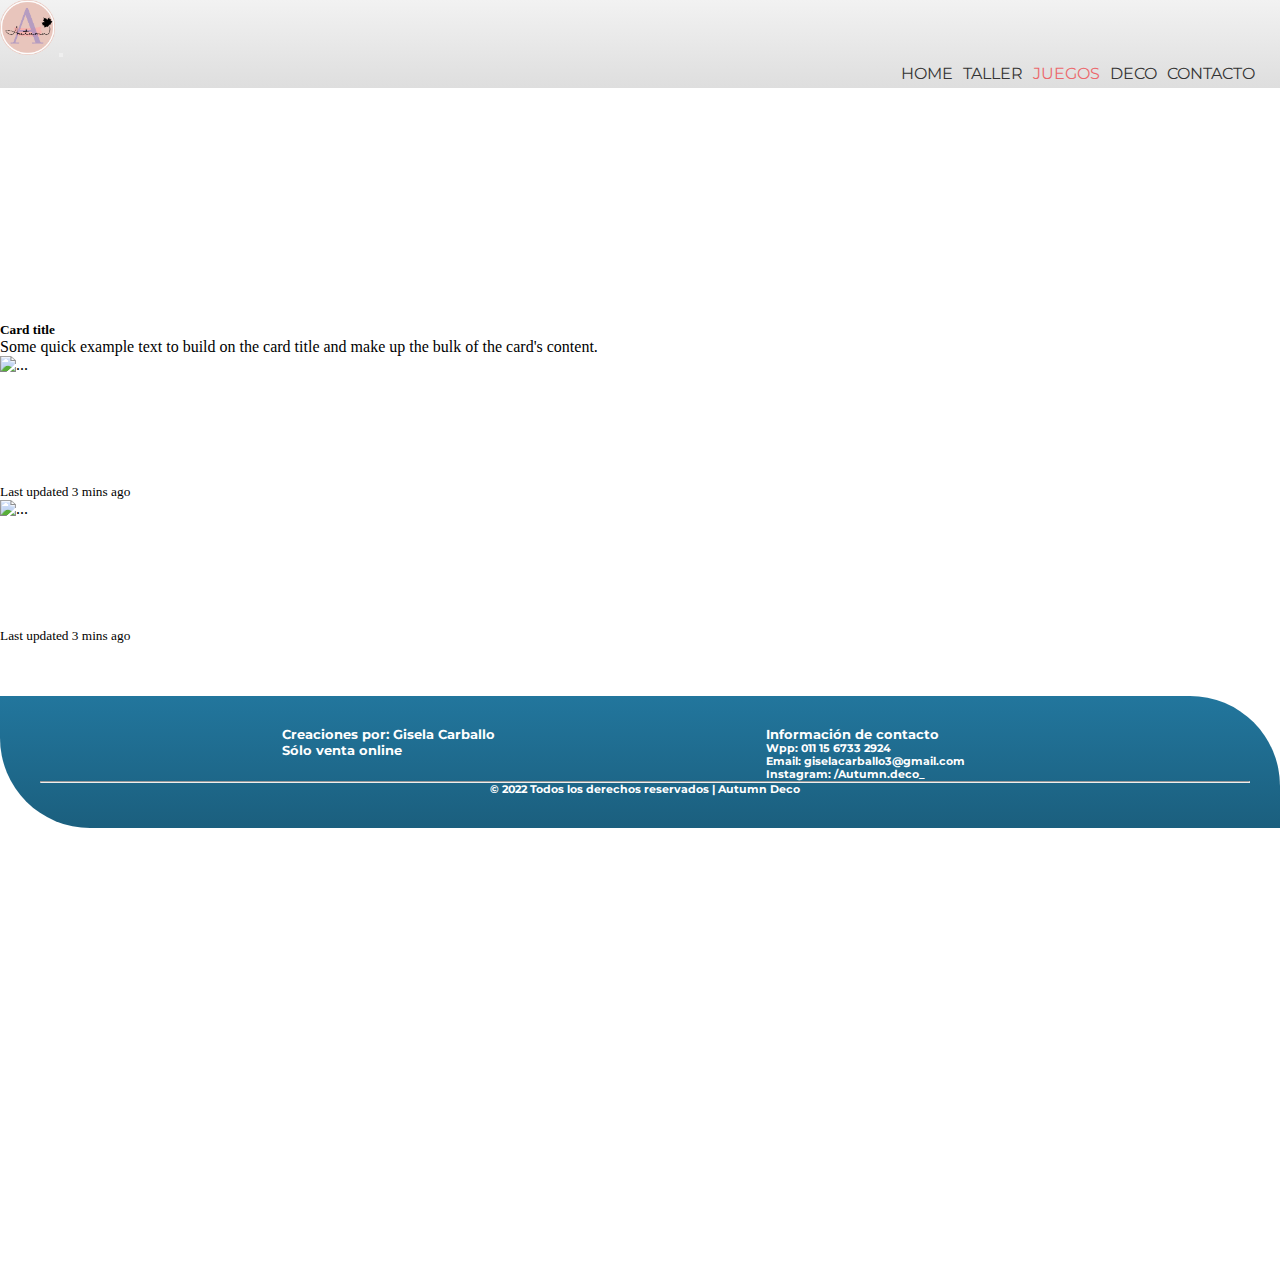
==== pages/categoria-juegos.html @ cc1d81c3 "Tercera entrega del proyecto" ====
<!DOCTYPE html>
<html lang="en">
	<head>
		<meta charset="UTF-8">
		<meta http-equiv="X-UA-Compatible" content="IE=edge">
		<meta name="viewport" content="width=device-width, initial-scale=1.0">
		<meta name="description" content="Los juegos en madera traen muchísimos beneficios a la hora de elegirlos para los más chicos ya que pueden conectarse con la naturaleza, con colores y texturas puras que además tienen un objetivo claro: acompañarlos en el aprendizaje de cada etapa de su vida.">
		<meta name="keywords" content="JUEGOS, JUEGOS INFANTILES, JUEGOS DE MADERA, MONTESSORI, PEDAGÓGICO, MADERA, JUEGOS DE INGENIO, ENCASTRE, JUEGOS NUMÉRICOS, JUEGOS PARA BEBÉS">
	
		<title>Juegos | Autumn Deco</title>

		<!-- Boostrap CSS-->
		<link href="https://cdn.jsdelivr.net/npm/bootstrap@5.2.0/dist/css/bootstrap.min.css" rel="stylesheet" integrity="sha384-gH2yIJqKdNHPEq0n4Mqa/HGKIhSkIHeL5AyhkYV8i59U5AR6csBvApHHNl/vI1Bx" crossorigin="anonymous">

		<!-- Mi CSS-->
		<link rel="stylesheet" href="../CSS/style.css">
	
		<link rel="preconnect" href="https://fonts.googleapis.com">
		<link rel="preconnect" href="https://fonts.gstatic.com" crossorigin>
		<link href="https://fonts.googleapis.com/css2?family=Montserrat:wght@300&display=swap" rel="stylesheet">
	
		<link rel="preconnect" href="https://fonts.googleapis.com">
		<link rel="preconnect" href="https://fonts.gstatic.com" crossorigin>
		<link href="https://fonts.googleapis.com/css2?family=Manrope:wght@300&family=Montserrat:wght@300&display=swap" rel="stylesheet">
	
		<link rel="shortcut icon" href="../assets/logoAutumn.gif">
	
	</head>
<body>
	<div id="juegos">
		<header>
			<nav class="navbar navbar-expand-lg">
			  <div class="container-fluid">
				<img src="../assets/LogoAutumn.gif" alt="logo" width="55px" height="55px" class="logo">
	  
					<button class="navbar-toggler" type="button" data-bs-toggle="collapse" data-bs-target="#navbarNavAltMarkup" aria-controls="navbarNavAltMarkup" aria-expanded="false" aria-label="Toggle navigation">
					<span class="navbar-toggler-icon"></span>
					</button>

					<div class="collapse navbar-collapse menu" id="navbarNavAltMarkup">
						<ul class="navbar-nav me-auto mb-2 mb-lg-0">
							<li class="nav-item">
								<a class="nav-link" aria-current="page" href="../index.html">Home</a>
							</li>
							<li class="nav-item">
								<a class="nav-link"  href="taller.html">Taller</a>
							</li>
							<li class="nav-item dropdown">
								<a class="nav-link dropdown-toggle" id="active" href="juegos.html" role="button">Juegos</a>
								<ul class="dropdown-menu">
								<li><a class="nav-link" href="categoria-juegos.html">Categorías</a></li>
								</ul>
							</li>
							<li class="nav-item dropdown">
								<a class="nav-link dropdown-toggle" href="deco.html" role="button">Deco</a>
								<ul class="dropdown-menu">
								<li><a class="nav-link" href="categoria-deco.html">Categorías</a></li>
							</ul>
							</li>
							<li class="nav-item">
								<a class="nav-link"  href="contacto.html">Contacto</a>
							</li>
							<div class="vr"></div>
							<li class="nav-item">
								<a class="nav-link" href="https://autumndeco.empretienda.com.ar"><i class="fa-solid fa-cart-shopping icono"></a></i>
							</li>
							<li class="nav-item">
								<a class="nav-link" href="https://www.instagram.com/autumn.deco_"><i class="fa-brands fa-instagram icono"></a></i>
							</li>
						</ul>
					</div>	
				
			  </div>
			</nav>
		</header>

        <section>
            <article>
                <div class="card">
                    <div class="card-body text-center">
                        <h5 class="card-title-categoria">Card title</h5>
                        <p class="card-text">Some quick example text to build on the card title and make up the bulk of the card's content.</p>
                    </div>
                    <div class="container-fluid">
                        <div class="row">
                            <div class="card col-sm-12 col-md-6 col-xl-6">
                                <img src="..." class="card-img-top" alt="...">
                                <div class="card-body">
                                <h5 class="card-title">Card title</h5>
                                <p class="card-text"><small class="text-muted">Last updated 3 mins ago</small></p>
                                </div>
                            </div>
                            <div class="card col-sm-12 col-md-6 col-xl-6">
                                <img src="..." class="card-img-top" alt="...">
                                <div class="card-body">
                                <h5 class="card-title">Card title</h5>
                                <p class="card-text"><small class="text-muted">Last updated 3 mins ago</small></p>
                                </div>
                            </div>
                        </div>
                    </div>        
                </div>
            </article>
            <article>

            </article>
            <article>

            </article>
            <article>
                
            </article>
        </section>

        <footer>
			<div class="contenedor-footer">
				<div class="contenedorPuzzle">
					<i class="fa-solid fa-puzzle-piece"></i>
				</div>
				<div class="contenedorDatos">
						<h5>Creaciones por: Gisela Carballo</h5>
						<h5>Sólo venta online</h5></div>
				<div class="contenedorInfo">
					<h5>Información de contacto</h5>
						<h6>Wpp: 011 15 6733 2924</h6>
						<h6>Email: giselacarballo3@gmail.com</h6>
						<h6>Instagram: /Autumn.deco_</h6>
				</div>
				<div class="copyright">
				  <hr>
				  <h6>© 2022 Todos los derechos reservados | Autumn Deco</h6>
				</div>
			</div>        
		</footer> 
	</div>

	<script src="https://cdn.jsdelivr.net/npm/bootstrap@5.2.0/dist/js/bootstrap.bundle.min.js" integrity="sha384-A3rJD856KowSb7dwlZdYEkO39Gagi7vIsF0jrRAoQmDKKtQBHUuLZ9AsSv4jD4Xa" crossorigin="anonymous"></script>

	<script src="https://kit.fontawesome.com/0ab5483adf.js" crossorigin="anonymous"></script>
	
</body>
</html>
---- CSS/style.css ----
/* ------------------------------------------- VARS -------------------------------------------*/
/*Colores*/ /* ----------- Estilos Generales ----------- */
* {
  Margin: 0;
  padding: 0;
}

a {
  text-decoration: none;
  color: rgb(68, 68, 68);
}

ul {
  list-style-type: none;
}

li {
  list-style-type: none;
}

header {
  grid-area: header;
}

.buttons {
  grid-area: buttons;
}

.contenedor-carousel {
  grid-area: carousel;
}

.contenedor-botones {
  grid-area: botones;
}

footer {
  grid-area: footer;
}

.contenedor-titulo-juegos {
  grid-area: titulojuegos;
}

.contenedor-titulo-deco {
  grid-area: titulodeco;
}

.juegos {
  grid-area: juegos;
}

/* ----------- NAV ----------- */
li {
  display: inline-block;
}
li ul {
  position: absolute;
  display: none;
}
li ul li {
  display: block;
}

ul li:hover ul {
  display: block;
}

#active:hover {
  color: #313131;
}

.navbar {
  background: rgb(222, 222, 222);
  background: linear-gradient(0deg, rgb(222, 222, 222) 0%, rgb(242, 242, 242) 100%);
}

.dropdown-menu {
  background-color: rgb(233, 233, 233);
}

.nav-link {
  font-family: "Montserrat", sans-serif;
  text-transform: uppercase;
  color: #333333;
  font-size: 1em;
  text-decoration: none;
}
.nav-link:hover {
  background-color: #Ec686c;
  opacity: 75%;
}

.icono {
  color: #Ec686c;
  font-size: 1.5em;
}
.icono:hover {
  color: #333333;
}

#active {
  color: #Ec686c;
}

.menu {
  justify-content: end;
}

.justify-content-end {
  display: flex;
  justify-content: flex-end;
}

.nav-link {
  margin-left: 5px;
  margin-right: 5px;
}

/* ----------- FOOTER ----------- */
.contenedor-footer {
  color: white;
  background: rgb(27, 95, 126);
  background: linear-gradient(0deg, rgb(27, 95, 126) 0%, rgb(34, 118, 157) 100%);
  font-family: "Montserrat", sans-serif;
  padding: 20px 40px 40px 50px;
  border-radius: 0px 100px 0px 100px;
  font-size: 1em;
  display: grid;
}

.contenedorPuzzle {
  color: #09ccda;
  grid-template-areas: puzzle;
  font-size: 3em;
}

.puzzle {
  text-align: center;
}

.contenedorDatos {
  width: 80%;
  grid-area: texto1;
}

.contenedorInfo {
  width: 80%;
  grid-area: texto2;
}

.copyright {
  grid-area: derechos;
  text-align: end;
}

/* ----------- html home ----------- */
.btn {
  text-align: center;
  background-color: rgba(255, 255, 255, 0.6588235294);
  color: #054b6b;
}

.caption {
  color: #22769D;
  text-align: center;
  font-family: "Montserrat", sans-serif;
  background-color: rgba(255, 255, 255, 0.6588235294);
}

.caption-celu {
  color: #22769D;
  text-transform: uppercase;
  text-align: center;
  font-family: "Montserrat", sans-serif;
  background-color: rgba(255, 255, 255, 0.6588235294);
}

.carousel {
  max-width: 900px;
  height: auto;
  margin: auto;
}

/* ----------- html taller ----------- */
.contenedor-taller {
  background-color: #ffcb77;
  border-radius: 0px 120px 0px 120px;
  display: grid;
}

.contenedor-texto {
  display: flex;
  flex-direction: column;
}

.contenedor-imagen {
  display: flex;
  align-items: center;
  margin: auto;
  text-align: center;
}

.texto {
  text-align: left;
  width: auto;
}

.hola {
  color: #22769D;
  font-family: "Manrope", sans-serif;
  text-transform: uppercase;
  font-weight: 600;
}

.cohete {
  border-radius: 8px;
}

.section-info {
  background-color: #22769D;
  color: #333333;
  padding-top: 35px;
  padding-bottom: 35px;
  display: block;
  grid-area: info;
  display: flex;
  flex-direction: row;
  justify-content: center;
}

.craft {
  border-top: 0px;
  border-bottom: 0px;
  text-align: center;
  line-height: 1.5;
  align-items: center;
  color: white;
  width: 30%;
  margin: 5px;
}

.craft-2 {
  border-style: solid;
  border-color: #054b6b;
}

/* ----------- html JUEGOS----------- */
.filtros {
  filter: grayscale(100%);
  transition: 0, 5s;
}
.filtros:hover {
  filter: none;
}

.card-juegos {
  background-color: #Ec686c;
  opacity: 90%;
  border-radius: 50px 2px 50px 2px;
  width: 100%;
}
.card-juegos:hover {
  border: solid 4px #e74c51;
  background-color: #e74c51;
}

.img-juegos {
  padding: 10%;
  padding-bottom: 3%;
  border-radius: 10%;
}

.card-title {
  color: #FFFFFF;
  font-family: "Manrope", sans-serif;
  text-align: center;
  font-weight: 800;
  font-size: 2em;
  padding-bottom: 5%;
}

.card-text-juegos {
  color: #FFFFFF;
  font-family: "Manrope", sans-serif;
  text-align: center;
  font-size: 1.3em;
}

.btn {
  font-size: 1em;
}

.tituloJuegos, .tituloDeco {
  background-color: #22769D;
  opacity: 60%;
  color: #FEF9EF;
  font-family: "Montserrat", sans-serif;
  font-weight: 300;
  text-transform: uppercase;
  text-align: center;
  border-radius: 5px;
}

/* ----------- html DECO ----------- */
.tituloDeco {
  background-color: #ffcb77;
  opacity: 60%;
  color: #333333;
  padding: 1%;
}

.card-deco {
  background-color: #ffcb77;
  opacity: 90%;
  border-radius: 2px 50px 2px 50px;
  width: 90%;
  border: none;
}
.card-deco:hover {
  border: solid 4px #fcbf5e;
  background-color: #fcbf5e;
}

.img-deco {
  border-radius: 2%;
}

/* ----------- html Contacto ----------- */
.contacto {
  grid-area: contacto;
  background-color: #09ccda;
  padding: 2% 0% 2% 5%;
  border-radius: 5px 120px 5px 120px;
  margin-left: 10%;
  box-shadow: 10px 10px 10px grey;
}

.contenedor-maps {
  grid-area: mapa;
  display: flex;
  flex-direction: column;
  justify-content: space-between;
  align-items: center;
  padding-top: 15%;
}

.gratis {
  color: #044969;
}

.info {
  color: #084d6d;
}

/* ----------------------------------------- Estilos Mobile -----------------------------------------*/
@media screen and (orientation: portrait) {
  .contenedor-carousel-desktop {
    display: none;
  }
}
@media screen and (orientation: landscape) {
  .contenedor-carousel-celu {
    display: none;
  }
}
/* ------------------------------------------ IMPORT ------------------------------------------*/
@media screen and (min-width: 320px) and (max-width: 719px) {
  #principal {
    display: grid;
    grid-template-columns: auto;
    grid-template-rows: 0.3fr auto 2fr;
    row-gap: 5px;
    grid-template-areas: "header" "home" "footer";
  }
  #taller {
    width: 100%;
    display: grid;
    grid-template-columns: auto;
    grid-template-rows: 0.3fr auto 2fr;
    row-gap: 6px;
    grid-template-areas: "header" "taller" "info" "footer";
  }
  #juegos {
    width: 100%;
    display: grid;
    grid-template-columns: auto;
    grid-template-rows: 0.3fr 0.3fr auto 2fr;
    row-gap: 6px;
    grid-template-areas: "header" "titulojuegos" "juegos" "footer";
  }
  #deco {
    width: 100%;
    display: grid;
    grid-template-columns: auto;
    grid-template-rows: 0.3fr 0.3fr auto 2fr;
    row-gap: 6px;
    grid-template-areas: "header" "titulodeco" "deco" "footer";
  }
  #contacto {
    width: 100%;
    display: grid;
    grid-template-columns: auto;
    grid-template-rows: 0.3fr auto auto 2fr;
    row-gap: 6px;
    grid-template-areas: "header" "contacto" "mapa" "footer";
  }
  /*--------------------------------------------*/
  .contenedor-burguer {
    display: flex;
    flex-direction: column;
    align-items: flex-start;
    text-align: center;
  }
  .vr {
    display: none;
  }
  /*--------------------------------------------*/
  .contenedor-taller {
    border-radius: 0px 80px 0px 80px;
    grid-template-rows: 2fr 1fr;
    grid-template-columns: auto;
    width: 90%;
    margin: auto;
  }
  .contenedor-texto {
    width: 100%;
    justify-content: space-between;
  }
  .texto {
    font-size: 1.3em;
    width: 100%;
    line-height: 1.5;
    margin: 2% 0% 2% 0%;
  }
  .hola {
    padding-right: 0%;
    margin: 3% 0% 2% 0%;
    width: 80%;
    line-height: 1.5;
  }
  .contenedor-imagen {
    justify-content: center;
    margin-top: 5%;
    margin-bottom: 5%;
  }
  .cohete {
    max-width: 250px;
    height: auto;
  }
  /*--------------------------------------------*/
  .tituloJuegos, .tituloDeco {
    width: 80%;
    margin: auto;
    font-size: 1.5em;
  }
  .card-juegos {
    margin-bottom: 8px;
  }
  /*--------------------------------------------*/
  .tituloDeco {
    width: 80%;
    margin: auto;
    font-size: 1.5em;
  }
  .card-deco {
    margin-bottom: 8px;
  }
  .img-deco {
    padding: 2%;
    padding-bottom: 3%;
  }
  .card-deco {
    width: 100%;
  }
  /*--------------------------------------------*/
  .contacto {
    border-radius: 5px 80px 5px 80px;
    margin-left: 2%;
    margin-right: 2%;
    padding-right: 2%;
    padding-bottom: 10%;
  }
  .contenedor-maps {
    padding-top: 2%;
    padding-right: 0%;
  }
  .maps {
    width: 100%;
    margin: auto;
  }
  /*--------------------------------------------*/
  .contenedor-footer {
    border-radius: 0px 50px 0px 50px;
    padding: 10px 30px 20px 40px;
    grid-template-columns: auto;
    grid-template-rows: 1fr 1fr 2fr 1fr;
    grid-template-areas: "puzzle" "texto1" "texto2" "derechos";
    row-gap: 5px;
  }
  .contenedorPuzzle {
    text-align: center;
  }
  .contenedorDatos {
    text-align: left;
    width: 100%;
    margin: auto;
  }
  .contenedorInfo {
    text-align: left;
    width: 100%;
    margin: auto;
  }
  .copyright {
    text-align: center;
  }
}
@media screen and (min-width: 720px) {
  #principal {
    width: 100%;
    display: grid;
    grid-template-columns: 1fr;
    grid-template-rows: 1fr 1fr auto 2fr;
    row-gap: 2%;
    grid-template-areas: "header" "botones" "carousel" "footer";
  }
  #taller {
    width: 100%;
    display: grid;
    grid-template-columns: 1fr;
    grid-template-rows: 1fr auto auto 2fr;
    row-gap: 2%;
    grid-template-areas: "header" "taller" "info" "footer";
  }
  #juegos {
    display: grid;
    grid-template-columns: 1fr;
    grid-template-rows: 1fr 1fr auto 2fr;
    row-gap: 2%;
    grid-template-areas: "header" "titulojuegos" "juegos" "footer";
  }
  #deco {
    display: grid;
    grid-template-columns: 1fr;
    grid-template-rows: 1fr 1fr auto 2fr;
    row-gap: 2%;
    grid-template-areas: "header" "titulodeco" "deco" "footer";
  }
  #contacto {
    display: grid;
    grid-template-columns: 2fr 1fr;
    grid-template-rows: 1fr auto 2fr;
    row-gap: 2%;
    -moz-column-gap: 5%;
         column-gap: 5%;
    grid-template-areas: "header header" "contacto mapa" "footer footer";
  }
  /*--------------------------------------------*/
  ul {
    display: flex;
    justify-content: end;
  }
  .navbar-nav {
    display: flex;
    padding-left: 100%;
    align-items: center;
  }
  /*--------------------------------------------*/
  .contenedor-taller {
    border-radius: 0px 120px 0px 120px;
    grid-template-columns: 1fr 1fr;
    grid-template-rows: auto;
    width: 75%;
    margin: auto;
  }
  .contenedor-texto {
    width: 100%;
    justify-content: center;
    height: 500px;
    align-items: baseline;
  }
  .texto {
    font-size: 1.3em;
    width: 100%;
    line-height: 1.5;
    margin: 3% 0% 3% 8%;
  }
  .hola {
    padding-right: 0%;
    margin: 3% 0% 3% 8%;
  }
  .cohete {
    max-width: 350px;
    height: auto;
  }
  /*--------------------------------------------*/
  .tituloJuegos, .tituloDeco {
    width: 50%;
    margin: auto;
    font-size: 2em;
  }
  .card-deco {
    margin-bottom: 0px;
  }
  /*--------------------------------------------*/
  .tituloDeco {
    width: 50%;
    margin: auto;
    font-size: 2em;
  }
  .card-deco {
    margin-bottom: 8px;
  }
  .img-deco {
    padding: 0%;
    padding-bottom: 2%;
  }
  .card-deco {
    width: 90%;
  }
  /*--------------------------------------------*/
  .contacto {
    padding-bottom: 2%;
  }
  .contenedor-maps {
    padding-top: 15%;
    padding-right: 15%;
  }
  .maps {
    margin: 0%;
  }
  /*--------------------------------------------*/
  .contenedor-footer {
    border-radius: 0px 90px 0px 90px;
    padding: 10px 30px 10px 40px;
    grid-template-columns: 1fr 2fr 2fr;
    grid-template-rows: 2fr 1fr;
    grid-template-areas: "puzzle texto1 texto2" "derechos derechos derechos";
  }
  .contenedorPuzzle {
    text-align: center;
    margin-top: 10px;
  }
  .contenedorDatos {
    margin-top: 20px;
  }
  .contenedorInfo {
    margin-top: 20px;
  }
  .copyright {
    text-align: center;
    width: 100%;
  }
}
/*---------------------------------------- MAPS ----------------------------------------*/
/* -------------------------------------- MAP GET --------------------------------------*/
.jg {
  border-color: #Ec686c;
}

/* ------------------------------------ BUCLE EACH ------------------------------------*/
.jg {
  border-color: #Ec686c;
}

.dc {
  border-color: #fcbf5e;
}

/*---------------------------------------- MIXIN SIN PARAMETROS---------------------------------------*/
.caption {
  text-transform: uppercase;
}

/*---------------------------------------- MIXIN CON PARAMETROS---------------------------------------*/
.card-deco .card-juegos {
  box-shadow: 5px 5px 10px;
  box-shadow: grey;
}/*# sourceMappingURL=style.css.map */
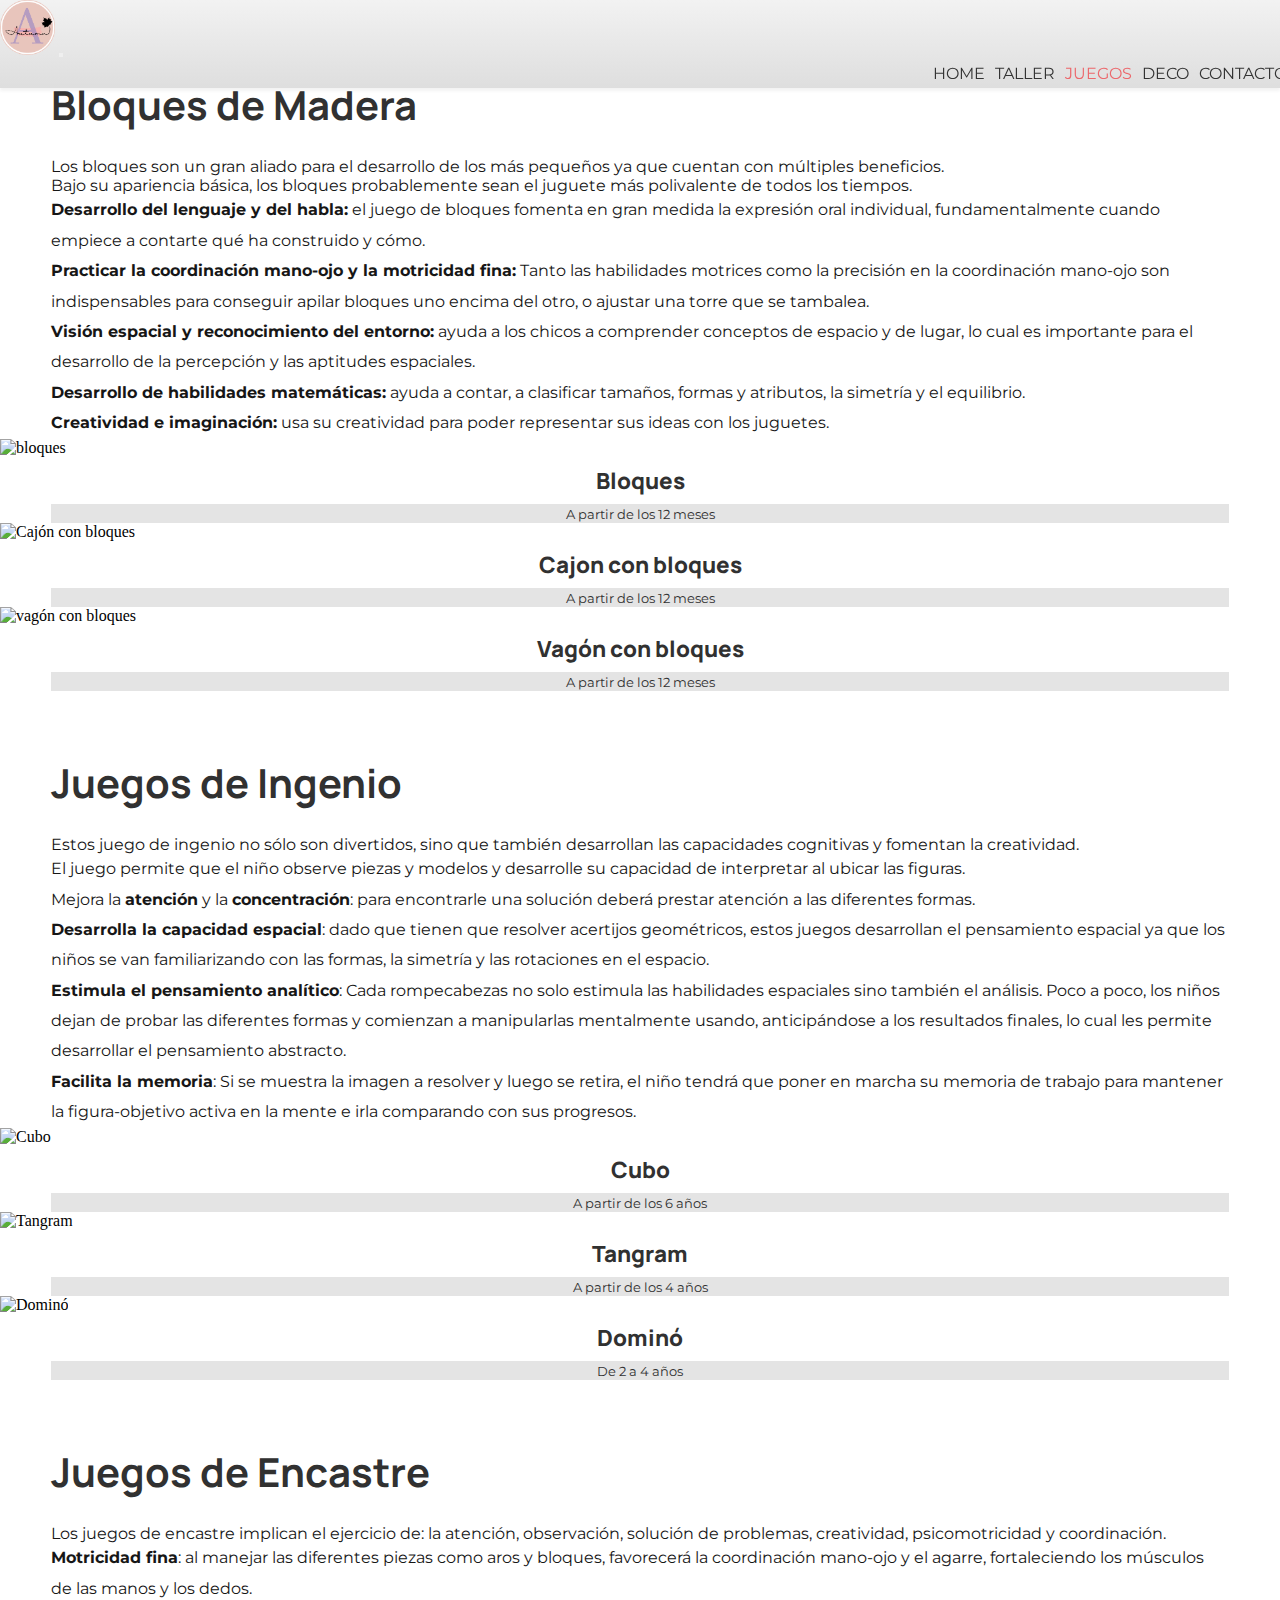
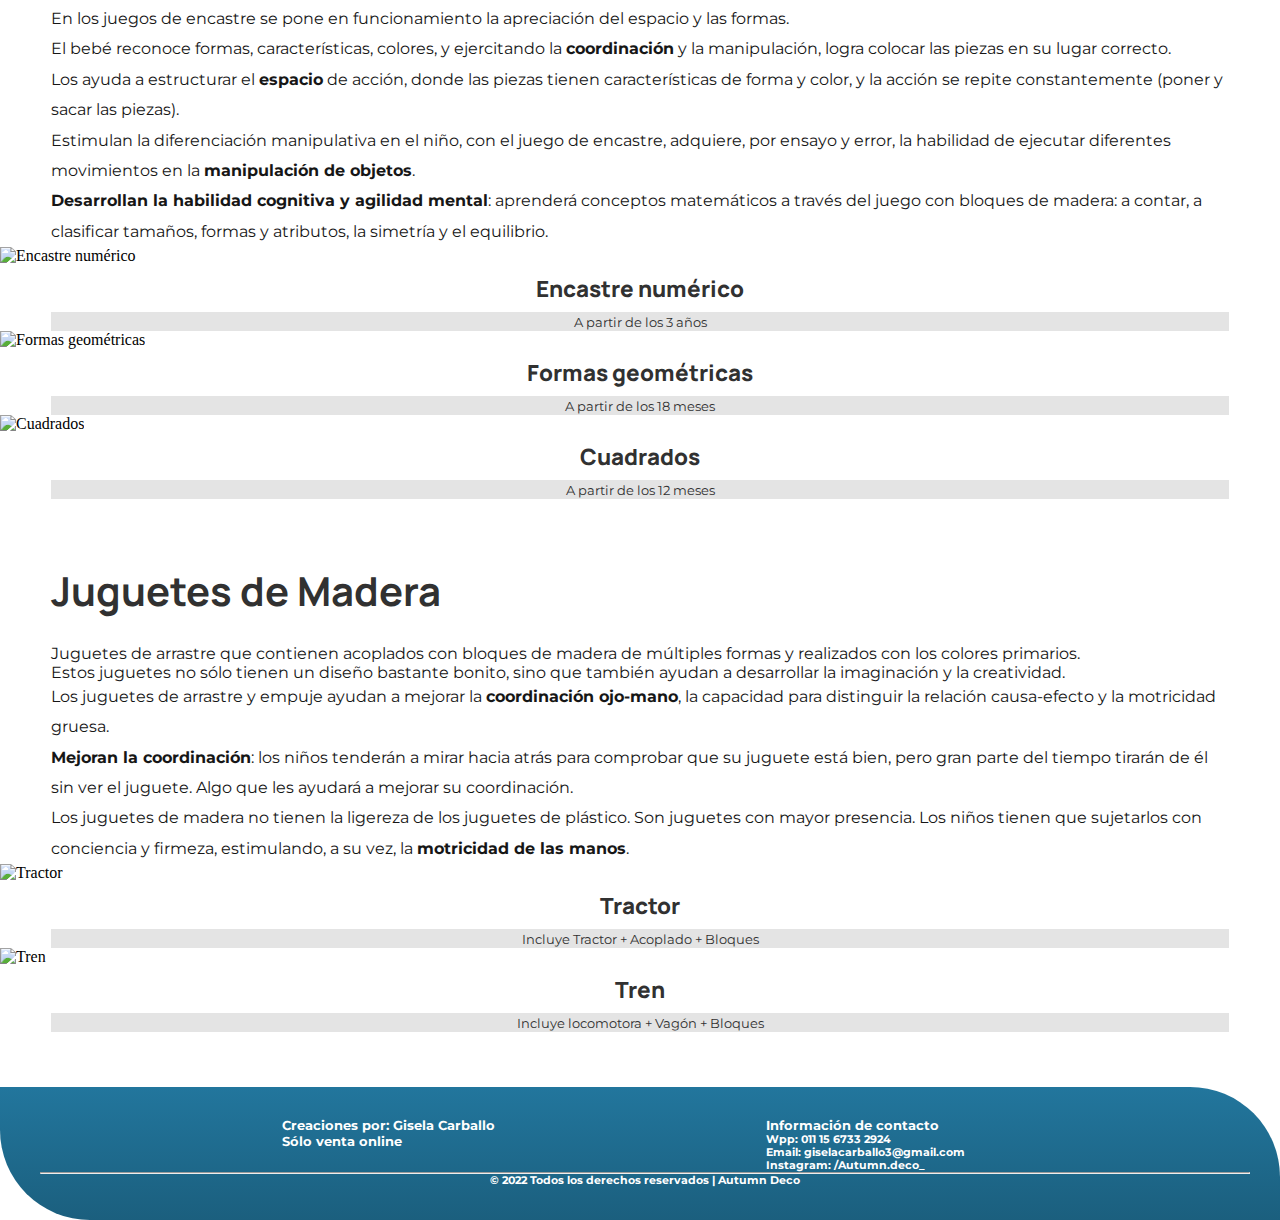
==== commit 37b8d032: "Entrega final" ====
--- a/pages/categoria-juegos.html
+++ b/pages/categoria-juegos.html
@@ -27,11 +27,11 @@
 	
 	</head>
 <body>
-	<div id="juegos">
+	<div id="categoria-juegos">
 		<header>
 			<nav class="navbar navbar-expand-lg">
 			  <div class="container-fluid">
-				<img src="../assets/LogoAutumn.gif" alt="logo" width="55px" height="55px" class="logo">
+				<a href="../index.html"><img src="../assets/LogoAutumn.gif" alt="logo"  class="logo"></a>
 	  
 					<button class="navbar-toggler" type="button" data-bs-toggle="collapse" data-bs-target="#navbarNavAltMarkup" aria-controls="navbarNavAltMarkup" aria-expanded="false" aria-label="Toggle navigation">
 					<span class="navbar-toggler-icon"></span>
@@ -51,11 +51,8 @@
 								<li><a class="nav-link" href="categoria-juegos.html">Categorías</a></li>
 								</ul>
 							</li>
-							<li class="nav-item dropdown">
-								<a class="nav-link dropdown-toggle" href="deco.html" role="button">Deco</a>
-								<ul class="dropdown-menu">
-								<li><a class="nav-link" href="categoria-deco.html">Categorías</a></li>
-							</ul>
+							<li class="nav-item">
+								<a class="nav-link" href="deco.html">Deco</a>
 							</li>
 							<li class="nav-item">
 								<a class="nav-link"  href="contacto.html">Contacto</a>
@@ -74,41 +71,159 @@
 			</nav>
 		</header>
 
-        <section>
+        <section class="pagCatJuegos  pagCatjuegos1">
             <article>
-                <div class="card">
+                <div class="card bloques card1 c2 col-sm-12 col-md-10 col-xl-10" id="bloques">
                     <div class="card-body text-center">
-                        <h5 class="card-title-categoria">Card title</h5>
-                        <p class="card-text">Some quick example text to build on the card title and make up the bulk of the card's content.</p>
-                    </div>
+                        <h5 class="card-title-categoria">Bloques de Madera</h5>
+                        <p class="card-text">Los bloques son un gran aliado para el desarrollo de los más pequeños ya que cuentan con múltiples beneficios.</p>
+						<p class="card-text">Bajo su apariencia básica, los bloques probablemente sean el juguete más polivalente de todos los tiempos.</p>
+						<li class="lista-beneficios"><strong>Desarrollo del lenguaje y del habla:</strong> el juego de bloques fomenta en gran medida la expresión oral individual, fundamentalmente cuando empiece a contarte qué ha construido y cómo.</li>
+						<li class="lista-beneficios"><strong>Practicar la coordinación mano-ojo y la motricidad fina:</strong> Tanto las habilidades motrices como la precisión en la coordinación mano-ojo son indispensables para conseguir apilar bloques uno encima del otro, o ajustar una torre que se tambalea.</li>
+						<li class="lista-beneficios"><strong>Visión espacial y reconocimiento del entorno:</strong> ayuda a los chicos a comprender conceptos de espacio y de lugar, lo cual es importante para el desarrollo de la percepción y las aptitudes espaciales.</li>
+						<li class="lista-beneficios"><strong>Desarrollo de habilidades matemáticas:</strong> ayuda a contar, a clasificar tamaños, formas y atributos, la simetría y el equilibrio.</li>
+						<li class="lista-beneficios"><strong>Creatividad e imaginación:</strong> usa su creatividad para poder representar sus ideas con los juguetes. </li>
+						
+					</div>
+                    <div class="container-fluid card-bloques">
+                        <div class="row">
+                            <div class="card card-photo col-sm-12 col-md-4 col-xl-4">
+                                <img src="../assets/Card-bloques.jpg" class="card-img-top" alt="bloques">
+                                <div class="card-body">
+                                <h5 class="card-title titulo1">Bloques</h5>
+                                <p class="card-text edad"><small class="text-muted">A partir de los 12 meses</small></p>
+                                </div>
+                            </div>
+                            <div class="card card-photo col-sm-12 col-md-4 col-xl-4">
+                                <img src="../assets/Card-Cajonbloques.jpg" class="card-img-top" alt="Cajón con bloques">
+                                <div class="card-body">
+                                <h5 class="card-title titulo1">Cajon con bloques</h5>
+                                <p class="card-text edad"><small class="text-muted">A partir de los 12 meses</small></p>
+                                </div>
+                            </div>
+							<div class="card card-photo col-sm-12 col-md-4 col-xl-4">
+                                <img src="../assets/Card-bloquescolores.jpg" class="card-img-top" alt="vagón con bloques">
+                                <div class="card-body">
+                                <h5 class="card-title titulo1">Vagón con bloques</h5>
+                                <p class="card-text edad"><small class="text-muted">A partir de los 12 meses</small></p>
+                                </div>
+                            </div>
+                        </div>
+                    </div>        
+                </div>
+            </article>
+
+            <article>
+                <div class="card ingenio card1 c2 col-sm-12 col-md-10 col-xl-10" id="ingenio">
+                    <div class="card-body text-center">
+                        <h5 class="card-title-categoria">Juegos de Ingenio</h5>
+                        <p class="card-text">Estos juego de ingenio no sólo son divertidos, sino que también desarrollan las capacidades cognitivas y fomentan la creatividad.</p>
+						<li class="lista-beneficios">El juego permite que el niño observe piezas y modelos y desarrolle su capacidad de interpretar al ubicar las figuras.</li>
+						<li class="lista-beneficios">Mejora la <strong>atención</strong> y la <strong>concentración</strong>: para encontrarle una solución deberá prestar atención a las diferentes formas.</li>
+						<li class="lista-beneficios"><strong>Desarrolla la capacidad espacial</strong>: dado que tienen que resolver acertijos geométricos, estos juegos desarrollan el pensamiento espacial ya que los niños se van familiarizando con las formas, la simetría y las rotaciones en el espacio.</li>
+						<li class="lista-beneficios"><strong>Estimula el pensamiento analítico</strong>: Cada rompecabezas no solo estimula las habilidades espaciales sino también el análisis. Poco a poco, los niños dejan de probar las diferentes formas y comienzan a manipularlas mentalmente usando, anticipándose a los resultados finales, lo cual les permite desarrollar el pensamiento abstracto.</li>
+						<li class="lista-beneficios"><strong>Facilita la memoria</strong>: Si se muestra la imagen a resolver y luego se retira, el niño tendrá que poner en marcha su memoria de trabajo para mantener la figura-objetivo activa en la mente e irla comparando con sus progresos.</li>
+						
+					</div>
                     <div class="container-fluid">
                         <div class="row">
-                            <div class="card col-sm-12 col-md-6 col-xl-6">
-                                <img src="..." class="card-img-top" alt="...">
-                                <div class="card-body">
-                                <h5 class="card-title">Card title</h5>
-                                <p class="card-text"><small class="text-muted">Last updated 3 mins ago</small></p>
-                                </div>
-                            </div>
-                            <div class="card col-sm-12 col-md-6 col-xl-6">
-                                <img src="..." class="card-img-top" alt="...">
-                                <div class="card-body">
-                                <h5 class="card-title">Card title</h5>
-                                <p class="card-text"><small class="text-muted">Last updated 3 mins ago</small></p>
+                            <div class="card col-sm-12 col-md-4 col-xl-4">
+                                <img src="../assets/Card-cubo.jpg" class="card-img-top" alt="Cubo">
+                                <div class="card-body">
+                                <h5 class="card-title titulo1">Cubo</h5>
+                                <p class="card-text edad"><small class="text-muted">A partir de los 6 años</small></p>
+                                </div>
+                            </div>
+                            <div class="card col-sm-12 col-md-4 col-xl-4">
+                                <img src="../assets/Card-tangram.jpg" class="card-img-top" alt="Tangram">
+                                <div class="card-body">
+                                <h5 class="card-title titulo1">Tangram</h5>
+                                <p class="card-text edad"><small class="text-muted">A partir de los 4 años</small></p>
+                                </div>
+                            </div>
+							<div class="card col-sm-12 col-md-4 col-xl-4">
+                                <img src="../assets/Card-Dominó.jpg" class="card-img-top" alt="Dominó">
+                                <div class="card-body">
+                                <h5 class="card-title titulo1">Dominó</h5>
+                                <p class="card-text edad"><small class="text-muted">De 2 a 4 años</small></p>
                                 </div>
                             </div>
                         </div>
                     </div>        
                 </div>
             </article>
+
+			<article>
+                <div class="card encastre card1 c2 col-sm-12 col-md-10 col-xl-10" id="encastre">
+                    <div class="card-body text-center" >
+                        <h5 class="card-title-categoria">Juegos de Encastre</h5>
+                        <p class="card-text">Los juegos de encastre implican el ejercicio de: la atención, observación, solución de problemas, creatividad, psicomotricidad y coordinación.</p>
+						<li class="lista-beneficios"><strong>Motricidad fina</strong>: al manejar las diferentes piezas como aros y bloques, favorecerá la coordinación mano-ojo y el agarre, fortaleciendo los músculos de las manos y los dedos.</li>
+						<li class="lista-beneficios">En los juegos de encastre se pone en funcionamiento la apreciación del espacio y las formas.</li>
+						<li class="lista-beneficios">El bebé reconoce formas, características, colores, y ejercitando la <strong>coordinación</strong> y la manipulación, logra colocar las piezas en su lugar correcto.</li>
+						<li class="lista-beneficios">Los ayuda a estructurar el <strong>espacio</strong> de acción, donde las piezas tienen características de forma y color, y la acción se repite constantemente (poner y sacar las piezas).</li>
+						<li class="lista-beneficios">Estimulan la diferenciación manipulativa en el niño, con el juego de encastre, adquiere, por ensayo y error, la habilidad de ejecutar diferentes movimientos en la <strong>manipulación de objetos</strong>.</li>
+						<li class="lista-beneficios"><strong>Desarrollan la habilidad cognitiva y agilidad mental</strong>: aprenderá conceptos matemáticos a través del juego con bloques de madera: a contar, a clasificar tamaños, formas y atributos, la simetría y el equilibrio.</li>
+						
+					</div>
+                    <div class="container-fluid">
+                        <div class="row">
+                            <div class="card col-sm-12 col-md-4 col-xl-4">
+                                <img src="../assets/Card-numero.png" class="card-img-top" alt="Encastre numérico">
+                                <div class="card-body">
+                                <h5 class="card-title titulo1">Encastre numérico</h5>
+                                <p class="card-text edad"><small class="text-muted">A partir de los 3 años</small></p>
+                                </div>
+                            </div>
+                            <div class="card col-sm-12 col-md-4 col-xl-4">
+                                <img src="../assets/Card-geometrica.jpg" class="card-img-top" alt="Formas geométricas">
+                                <div class="card-body">
+                                <h5 class="card-title titulo1">Formas geométricas</h5>
+                                <p class="card-text edad"><small class="text-muted">A partir de los 18 meses</small></p>
+                                </div>
+                            </div>
+							<div class="card col-sm-12 col-md-4 col-xl-4">
+                                <img src="../assets/Card-encastrecuadrado.jpg" class="card-img-top" alt="Cuadrados">
+                                <div class="card-body">
+                                <h5 class="card-title titulo1">Cuadrados</h5>
+                                <p class="card-text edad"><small class="text-muted">A partir de los 12 meses</small></p>
+                                </div>
+                            </div>
+                        </div>
+                    </div>        
+                </div>
+            </article>
+
             <article>
-
-            </article>
-            <article>
-
-            </article>
-            <article>
-                
+                <div class="card juegos card1 col-sm-12 col-md-10 col-xl-10" id="juguetes">
+                    <div class="card-body text-center">
+                        <h5 class="card-title-categoria">Juguetes de Madera</h5>
+                        <p class="card-text">Juguetes de arrastre que contienen acoplados con bloques de madera de múltiples formas y realizados con los colores primarios.</p>
+						<p class="card-text">Estos juguetes no sólo tienen un diseño bastante bonito, sino que también ayudan a desarrollar la imaginación y la creatividad.</p>
+						<li class="lista-beneficios">Los juguetes de arrastre y empuje ayudan a mejorar la <strong>coordinación ojo-mano</strong>, la capacidad para distinguir la relación causa-efecto y la motricidad gruesa.</li>
+						<li class="lista-beneficios"><strong>Mejoran la coordinación</strong>: los niños tenderán a mirar hacia atrás para comprobar que su juguete está bien, pero gran parte del tiempo tirarán de él sin ver el juguete. Algo que les ayudará a mejorar su coordinación.</li>
+						<li class="lista-beneficios">Los juguetes de madera no tienen la ligereza de los juguetes de plástico. Son juguetes con mayor presencia. Los niños tienen que sujetarlos con conciencia y firmeza, estimulando, a su vez, la <strong>motricidad de las manos</strong>.</li>
+				
+					</div>
+                    <div class="container-fluid">
+                        <div class="row">
+                            <div class="card caja1 col-sm-12 col-md-6 col-xl-6">
+                                <img src="../assets/Card-Tractor.jpg" class="card-img-top" alt="Tractor">
+                                <div class="card-body">
+                                <h5 class="card-title titulo1">Tractor</h5>
+                                <p class="card-text edad"><small class="text-muted">Incluye Tractor + Acoplado + Bloques</small></p>
+                                </div>
+                            </div>
+                            <div class="card caja1 col-sm-12 col-md-6 col-xl-6">
+                                <img src="../assets/Card-Tren.jpg" class="card-img-top" alt="Tren">
+                                <div class="card-body">
+                                <h5 class="card-title titulo1">Tren</h5>
+                                <p class="card-text edad"><small class="text-muted">Incluye locomotora + Vagón + Bloques</small></p>
+                                </div>
+                            </div>							
+                        </div>
+                    </div>        
+                </div>                
             </article>
         </section>
 
--- a/CSS/style.css
+++ b/CSS/style.css
@@ -20,6 +20,7 @@
 
 header {
   grid-area: header;
+  width: 100%;
 }
 
 .buttons {
@@ -46,8 +47,12 @@
   grid-area: titulodeco;
 }
 
-.juegos {
+#pagJuegos {
   grid-area: juegos;
+}
+
+#pagCatJuegos {
+  grid-area: categoriaJuegos;
 }
 
 /* ----------- NAV ----------- */
@@ -73,6 +78,14 @@
 .navbar {
   background: rgb(222, 222, 222);
   background: linear-gradient(0deg, rgb(222, 222, 222) 0%, rgb(242, 242, 242) 100%);
+}
+
+.logo {
+  z-index: 1000;
+  padding-top: none;
+  position: relative;
+  width: 55px;
+  height: auto;
 }
 
 .dropdown-menu {
@@ -88,15 +101,17 @@
 }
 .nav-link:hover {
   background-color: #Ec686c;
-  opacity: 75%;
+  color: #333333;
+  font-weight: 800;
+}
+
+.nav-item i:hover {
+  color: #333333;
 }
 
 .icono {
   color: #Ec686c;
   font-size: 1.5em;
-}
-.icono:hover {
-  color: #333333;
 }
 
 #active {
@@ -182,6 +197,32 @@
   margin: auto;
 }
 
+.cardJugando {
+  grid-area: jugando;
+}
+
+.ninoJugando {
+  margin-left: auto;
+  margin-right: auto;
+  margin-top: 50px;
+  margin-bottom: 50px;
+}
+.ninoJugando h5 {
+  color: #313131;
+  opacity: 80%;
+  padding-bottom: 2%;
+  font-size: 1.5em;
+}
+.ninoJugando p {
+  line-height: 2;
+  text-align: justify;
+  margin-top: 2%;
+  margin-bottom: 2%;
+}
+.ninoJugando img {
+  margin: 5%;
+}
+
 /* ----------- html taller ----------- */
 .contenedor-taller {
   background-color: #ffcb77;
@@ -204,13 +245,14 @@
 .texto {
   text-align: left;
   width: auto;
+  font-weight: 400;
 }
 
 .hola {
   color: #22769D;
   font-family: "Manrope", sans-serif;
   text-transform: uppercase;
-  font-weight: 600;
+  font-weight: 500;
 }
 
 .cohete {
@@ -220,13 +262,8 @@
 .section-info {
   background-color: #22769D;
   color: #333333;
-  padding-top: 35px;
-  padding-bottom: 35px;
   display: block;
   grid-area: info;
-  display: flex;
-  flex-direction: row;
-  justify-content: center;
 }
 
 .craft {
@@ -236,8 +273,6 @@
   line-height: 1.5;
   align-items: center;
   color: white;
-  width: 30%;
-  margin: 5px;
 }
 
 .craft-2 {
@@ -245,9 +280,24 @@
   border-color: #054b6b;
 }
 
+.trabajo-artesanal {
+  grid-area: artesanal;
+  margin-left: auto;
+  margin-right: auto;
+  border-color: white;
+}
+.trabajo-artesanal h5 {
+  color: #313131;
+}
+.trabajo-artesanal video {
+  max-width: 100%;
+  margin: auto;
+  padding-top: 2%;
+}
+
 /* ----------- html JUEGOS----------- */
 .filtros {
-  filter: grayscale(100%);
+  filter: grayscale(30%);
   transition: 0, 5s;
 }
 .filtros:hover {
@@ -302,6 +352,60 @@
   border-radius: 5px;
 }
 
+div .arrow {
+  margin: auto;
+  font-size: 3em;
+  position: relative;
+}
+div .arrow:hover {
+  font-size: 3.5em;
+}
+
+/* ----------- html CATEGORIA-JUEGOS ----------- */
+.lista-beneficios {
+  line-height: 1.9;
+}
+
+.lista-beneficios, .card-text {
+  font-family: "Montserrat", sans-serif;
+  color: rgb(22, 22, 22);
+}
+
+.lista-beneficios, .card-text, .card-title-categoria {
+  margin-right: 4%;
+  margin-left: 4%;
+}
+
+.titulo1 {
+  color: #313131;
+  font-family: "Manrope", sans-serif;
+  font-size: 1.4rem;
+  padding-top: 0.5rem;
+  padding-bottom: 0.5rem;
+}
+
+.card-title-categoria {
+  color: #313131;
+  font-family: "Manrope", sans-serif;
+  font-size: 2.5rem;
+  padding-bottom: 2%;
+}
+
+.card1 {
+  margin: auto;
+  border-color: white;
+}
+
+.edad {
+  text-align: center;
+  background-color: #e4e4e4;
+  color: #313131;
+}
+
+.c2 {
+  padding-bottom: 5%;
+}
+
 /* ----------- html DECO ----------- */
 .tituloDeco {
   background-color: #ffcb77;
@@ -367,45 +471,60 @@
 /* ------------------------------------------ IMPORT ------------------------------------------*/
 @media screen and (min-width: 320px) and (max-width: 719px) {
   #principal {
+    width: 100%;
     display: grid;
     grid-template-columns: auto;
-    grid-template-rows: 0.3fr auto 2fr;
-    row-gap: 5px;
-    grid-template-areas: "header" "home" "footer";
+    grid-template-rows: auto 3fr;
+    row-gap: 1%;
+    grid-template-areas: "header" "carousel" "jugando" "footer";
   }
   #taller {
+    width: 100%;
+    display: grid;
+    grid-template-columns: auto;
+    grid-template-rows: auto 2fr;
+    row-gap: 1%;
+    grid-template-areas: "header" "taller" "info" "artesanal" "footer";
+  }
+  #juegos {
+    width: 100%;
+    display: grid;
+    grid-template-columns: auto;
+    grid-template-rows: auto 1fr;
+    row-gap: 6px;
+    grid-template-areas: "header" "titulojuegos" "juegos" "categoriaJuegos" "footer";
+  }
+  #deco {
+    width: 100%;
+    display: grid;
+    grid-template-columns: auto;
+    grid-template-rows: auto 2fr;
+    row-gap: 6px;
+    grid-template-areas: "header" "titulodeco" "deco" "footer";
+  }
+  #contacto {
+    width: 100%;
+    display: grid;
+    grid-template-columns: auto;
+    grid-template-rows: auto 5fr;
+    row-gap: 6px;
+    grid-template-areas: "header" "contacto" "mapa" "footer";
+  }
+  #categoria-juegos {
     width: 100%;
     display: grid;
     grid-template-columns: auto;
     grid-template-rows: 0.3fr auto 2fr;
     row-gap: 6px;
-    grid-template-areas: "header" "taller" "info" "footer";
-  }
-  #juegos {
-    width: 100%;
-    display: grid;
-    grid-template-columns: auto;
-    grid-template-rows: 0.3fr 0.3fr auto 2fr;
-    row-gap: 6px;
-    grid-template-areas: "header" "titulojuegos" "juegos" "footer";
-  }
-  #deco {
-    width: 100%;
-    display: grid;
-    grid-template-columns: auto;
-    grid-template-rows: 0.3fr 0.3fr auto 2fr;
-    row-gap: 6px;
-    grid-template-areas: "header" "titulodeco" "deco" "footer";
-  }
-  #contacto {
-    width: 100%;
-    display: grid;
-    grid-template-columns: auto;
-    grid-template-rows: 0.3fr auto auto 2fr;
-    row-gap: 6px;
-    grid-template-areas: "header" "contacto" "mapa" "footer";
-  }
-  /*--------------------------------------------*/
+    grid-template-areas: "header" "categoriaJuegos" "footer";
+  }
+  /*--------------------------------------------*/
+  header {
+    position: fixed;
+    width: 100%;
+    z-index: 1000;
+    box-shadow: 0 3px 3px rgba(0, 0, 0, 0.05);
+  }
   .contenedor-burguer {
     display: flex;
     flex-direction: column;
@@ -416,35 +535,72 @@
     display: none;
   }
   /*--------------------------------------------*/
+  .contenedor-carousel-desktop {
+    display: none;
+  }
+  .contenedor-botones {
+    display: none;
+  }
+  .contenedor-carousel-celu {
+    margin-top: 55px;
+  }
+  .ninoJugando img {
+    margin: 0;
+    margin-top: 1%;
+  }
+  /*--------------------------------------------*/
+  .section-info {
+    display: flex;
+    flex-direction: row;
+    justify-content: space-around;
+    padding-top: 3%;
+    padding-bottom: 3%;
+  }
+  .section-info .craft {
+    margin: 2px;
+    width: 40%;
+  }
+  .section-info .craft i {
+    margin-bottom: 15%;
+  }
+  .section-info .craft-2 {
+    display: none;
+  }
   .contenedor-taller {
     border-radius: 0px 80px 0px 80px;
-    grid-template-rows: 2fr 1fr;
+    grid-template-rows: 1.8fr 1fr;
     grid-template-columns: auto;
     width: 90%;
     margin: auto;
-  }
-  .contenedor-texto {
-    width: 100%;
-    justify-content: space-between;
-  }
-  .texto {
+    margin-top: 75px;
+  }
+  .contenedor-taller .contenedor-texto {
+    width: 100%;
+    justify-content: center;
+  }
+  .contenedor-taller .contenedor-texto .texto {
     font-size: 1.3em;
     width: 100%;
     line-height: 1.5;
     margin: 2% 0% 2% 0%;
-  }
-  .hola {
+    text-align: center;
+  }
+  .contenedor-taller .contenedor-texto .hola {
     padding-right: 0%;
     margin: 3% 0% 2% 0%;
-    width: 80%;
+    width: 90%;
     line-height: 1.5;
-  }
-  .contenedor-imagen {
+    font-weight: 600;
+    letter-spacing: 2.5px;
+    text-align: center;
+    font-size: 2em;
+  }
+  .contenedor-taller .contenedor-imagen {
     justify-content: center;
     margin-top: 5%;
     margin-bottom: 5%;
   }
-  .cohete {
+  .contenedor-taller .contenedor-imagen .cohete {
     max-width: 250px;
     height: auto;
   }
@@ -457,11 +613,18 @@
   .card-juegos {
     margin-bottom: 8px;
   }
+  .tituloJuegos, .tituloDeco {
+    margin-top: 5rem;
+  }
+  .pagCatjuegos1 {
+    margin-top: 15%;
+  }
   /*--------------------------------------------*/
   .tituloDeco {
     width: 80%;
     margin: auto;
     font-size: 1.5em;
+    margin-top: 3.2em;
   }
   .card-deco {
     margin-bottom: 8px;
@@ -480,10 +643,18 @@
     margin-right: 2%;
     padding-right: 2%;
     padding-bottom: 10%;
+    margin-top: 20%;
   }
   .contenedor-maps {
     padding-top: 2%;
     padding-right: 0%;
+  }
+  .contenedor-maps h5 {
+    text-align: center;
+  }
+  .contenedor-maps .moto {
+    max-width: 80%;
+    padding-left: 20%;
   }
   .maps {
     width: 100%;
@@ -520,42 +691,55 @@
     width: 100%;
     display: grid;
     grid-template-columns: 1fr;
-    grid-template-rows: 1fr 1fr auto 2fr;
-    row-gap: 2%;
-    grid-template-areas: "header" "botones" "carousel" "footer";
+    grid-template-rows: 2fr;
+    row-gap: 1%;
+    grid-template-areas: "header" "botones" "carousel" "jugando" "footer";
   }
   #taller {
     width: 100%;
     display: grid;
     grid-template-columns: 1fr;
-    grid-template-rows: 1fr auto auto 2fr;
+    grid-template-rows: auto 2fr;
     row-gap: 2%;
     grid-template-areas: "header" "taller" "info" "footer";
   }
   #juegos {
     display: grid;
     grid-template-columns: 1fr;
-    grid-template-rows: 1fr 1fr auto 2fr;
-    row-gap: 2%;
-    grid-template-areas: "header" "titulojuegos" "juegos" "footer";
+    grid-template-rows: auto 2fr;
+    row-gap: 0.3%;
+    grid-template-areas: "header" "titulojuegos" "juegos" "categoriaJuegos" "footer";
   }
   #deco {
     display: grid;
     grid-template-columns: 1fr;
-    grid-template-rows: 1fr 1fr auto 2fr;
-    row-gap: 2%;
+    grid-template-rows: auto 2fr;
+    row-gap: 3%;
     grid-template-areas: "header" "titulodeco" "deco" "footer";
   }
   #contacto {
     display: grid;
     grid-template-columns: 2fr 1fr;
-    grid-template-rows: 1fr auto 2fr;
+    grid-template-rows: auto 2fr;
     row-gap: 2%;
     -moz-column-gap: 5%;
          column-gap: 5%;
     grid-template-areas: "header header" "contacto mapa" "footer footer";
   }
-  /*--------------------------------------------*/
+  #categoria-juegos {
+    display: grid;
+    grid-template-columns: 1fr;
+    grid-template-rows: auto 2fr;
+    row-gap: 1%;
+    grid-template-areas: "header" "categoriaJuegos" "footer";
+  }
+  /*--------------------------------------------*/
+  header {
+    position: fixed;
+    width: 100%;
+    z-index: 1000;
+    box-shadow: 0 3px 3px rgba(0, 0, 0, 0.05);
+  }
   ul {
     display: flex;
     justify-content: end;
@@ -564,6 +748,11 @@
     display: flex;
     padding-left: 100%;
     align-items: center;
+    margin-left: 2rem;
+  }
+  /*--------------------------------------------*/
+  .contenedor-botones {
+    margin-top: 8%;
   }
   /*--------------------------------------------*/
   .contenedor-taller {
@@ -572,41 +761,67 @@
     grid-template-rows: auto;
     width: 75%;
     margin: auto;
-  }
-  .contenedor-texto {
+    margin-top: 6%;
+  }
+  .contenedor-taller .contenedor-texto {
     width: 100%;
     justify-content: center;
     height: 500px;
     align-items: baseline;
   }
-  .texto {
+  .contenedor-taller .contenedor-texto .texto {
     font-size: 1.3em;
     width: 100%;
     line-height: 1.5;
     margin: 3% 0% 3% 8%;
   }
-  .hola {
+  .contenedor-taller .contenedor-texto .hola {
     padding-right: 0%;
     margin: 3% 0% 3% 8%;
+    font-weight: 700;
   }
   .cohete {
     max-width: 350px;
     height: auto;
+  }
+  .section-info {
+    display: flex;
+    flex-direction: row;
+    justify-content: center;
+    padding-top: 35px;
+    padding-bottom: 35px;
+  }
+  .section-info .craft {
+    width: 30%;
+    margin: 5px;
+  }
+  .trabajo-artesanal video {
+    max-width: 80%;
+    margin: auto;
   }
   /*--------------------------------------------*/
   .tituloJuegos, .tituloDeco {
     width: 50%;
     margin: auto;
     font-size: 2em;
+    margin-top: 6%;
   }
   .card-deco {
     margin-bottom: 0px;
+  }
+  /*--------------------------------------------*/
+  .pagCatJuegos {
+    margin-top: 0%;
+  }
+  .pagCatjuegos1 {
+    margin-top: 6%;
   }
   /*--------------------------------------------*/
   .tituloDeco {
     width: 50%;
     margin: auto;
     font-size: 2em;
+    margin-top: 6%;
   }
   .card-deco {
     margin-bottom: 8px;
@@ -621,10 +836,19 @@
   /*--------------------------------------------*/
   .contacto {
     padding-bottom: 2%;
+    margin-top: 10%;
+  }
+  .contacto .mensaje {
+    height: 300px;
   }
   .contenedor-maps {
     padding-top: 15%;
     padding-right: 15%;
+    margin-top: 10%;
+  }
+  .contenedor-maps .moto {
+    max-width: 80%;
+    margin-left: 3%;
   }
   .maps {
     margin: 0%;
